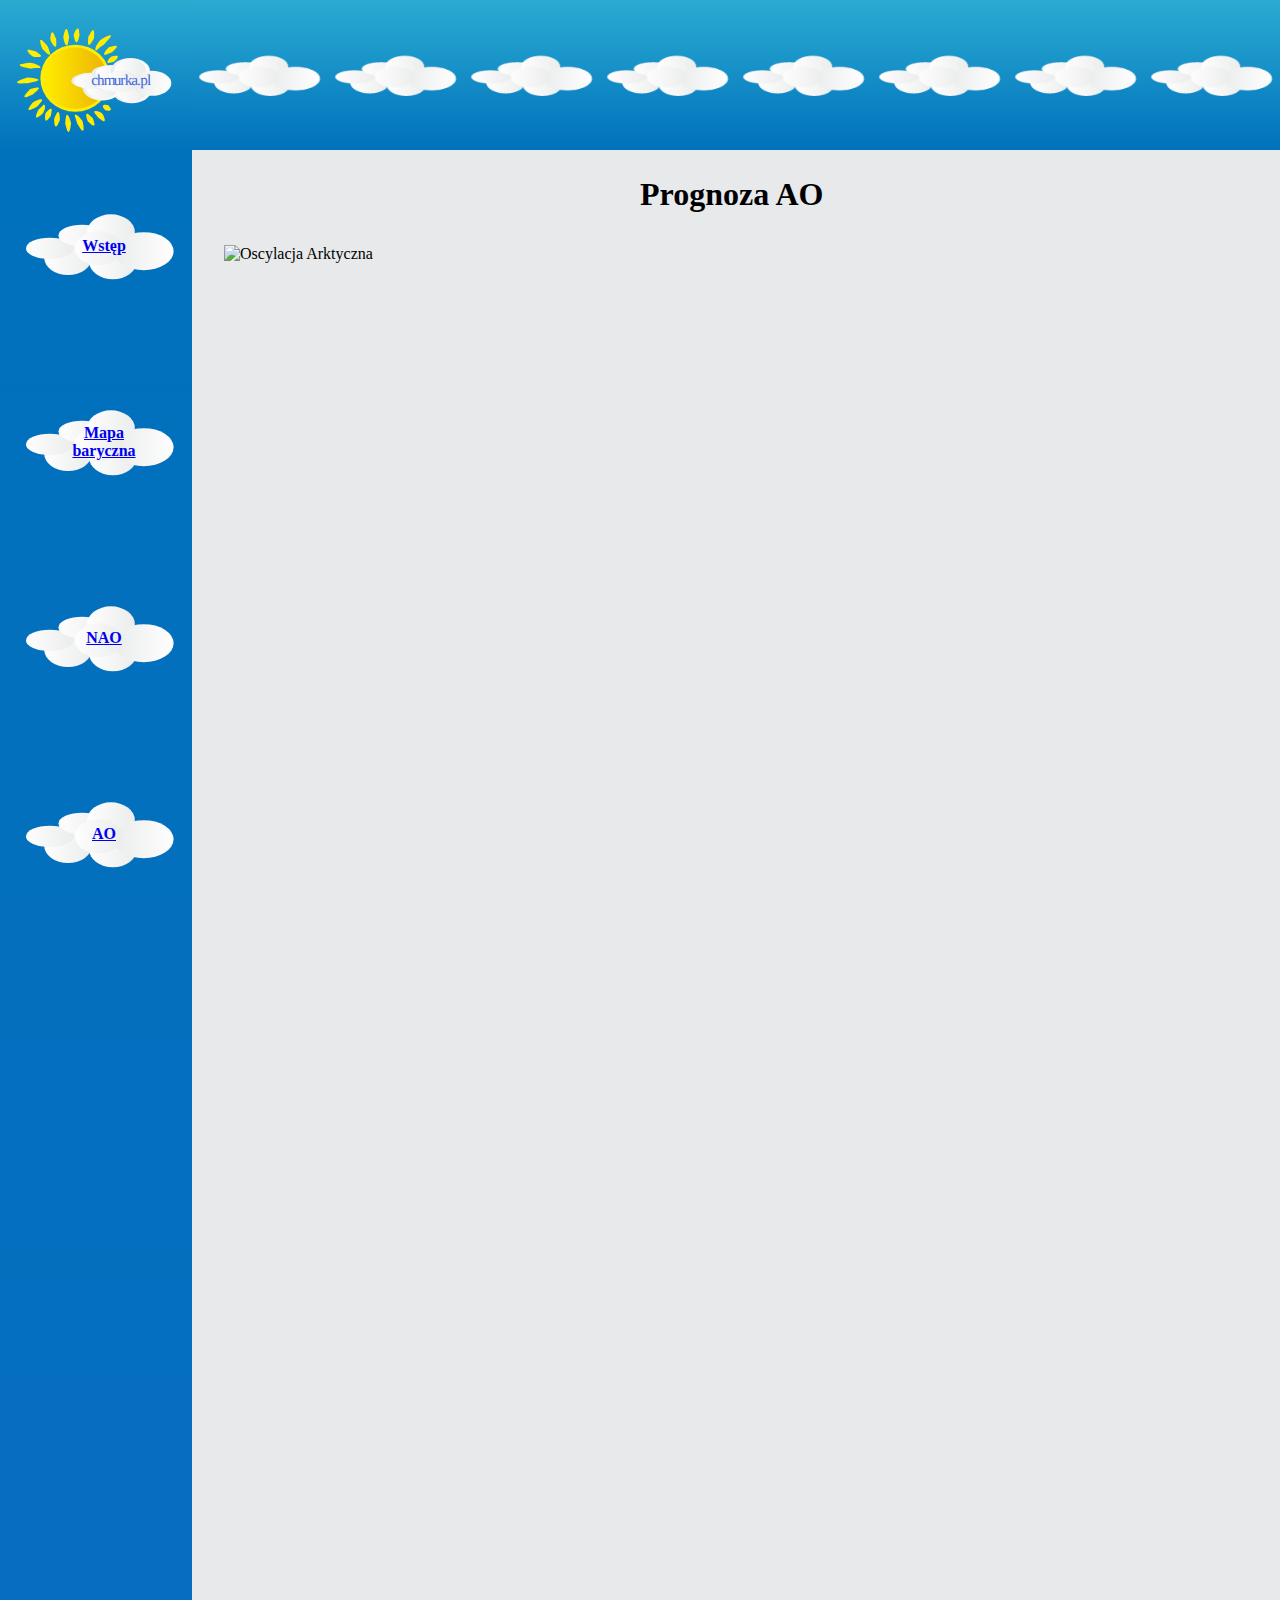
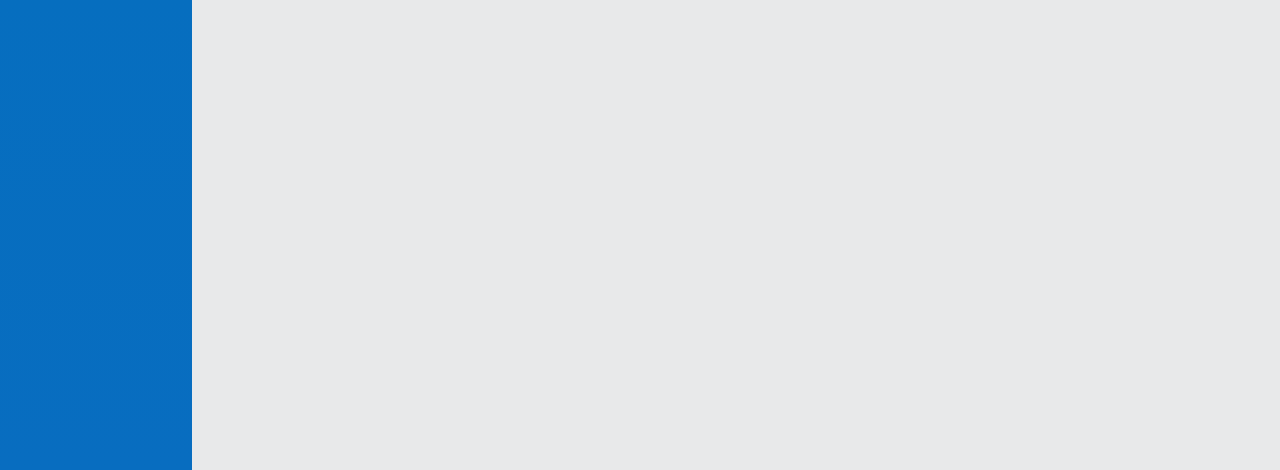
==== ao.html @ db4deae8 "Added separate HTML files to display maps" ====
<!DOCTYPE html>
<html lang="pl">
    <head>
        <meta charset="utf-8">
        <meta name="viewport" content="width=device-width, initial-scale=1">
	<title>Pogoda w Polsce i w Europie</title>
    <style>
        *{
            margin: 0px;
        }

        body {
            background-color: #e8e9ea;
        }

        p{
            margin-top: 2%;
            margin-left: 18%;
        }

        .source{
            font-size: small;
            margin: 0 0 0 25rem;
        }

        .design {
            background-image: url('chmurka.png');
            background-repeat: round;
            width: 85%;
            height: 150px;
            margin: 0 0 0 15%;
        }

        .logo{
            float: left;
            background: linear-gradient(to bottom, #2aabd2, #0071bc);
            width: 15%;
            height: 150px;
        }

        .menu{
            float: left;
            background: linear-gradient(to bottom, #0071bc, #086dc0);
            width: 15%;
            height: 120rem;
        }

        .cloud_image{
            height: 12rem;
            margin-left: -1rem;
        }

        .text-overlay {
            font-weight: bold;
        }

        .cloud_link {
            position: relative;
            margin-left: -1.5rem;
        }

        .cloud_link a{
            position: absolute;
            top: 6rem;
            left: 8rem;
            transform: translate(-50%, -50%);
            cursor: pointer;
            text-align: center;
        }

        .header{
            margin-left: 50%;
            margin-top: 2%;
        }
        .data{
          width: 80%;
          padding: 2rem;
        }

    </style>
    </head>
<body>
    <img src="logo.svg" class="logo">
    <div class="design"></div>
    <div class="menu">
        <div class="cloud_link">
            <img class="cloud_image" src="chmurka.svg">
            <a class="text-overlay" href="index.html">Wstęp</a>
        </div>
        <div class="cloud_link">
            <img class="cloud_image" src="chmurka.svg">
            <a class="text-overlay" href="baric.html">Mapa baryczna</a>
        </div>
        <div class="cloud_link">
            <img class="cloud_image" src="chmurka.svg">
            <a class="text-overlay" href="nao.html">NAO</a>
        </div>
        <div class="cloud_link">
            <img class="cloud_image" src="chmurka.svg">
            <a class="text-overlay" href="ao.html">AO</a>
        </div>
    </div>
    <h1 class="header">Prognoza AO </h1>
    <img class="data" src="https://www.cpc.ncep.noaa.gov/products/precip/CWlink/daily_ao_index/ao.gefs.sprd2.png"
    alt="Oscylacja Arktyczna">
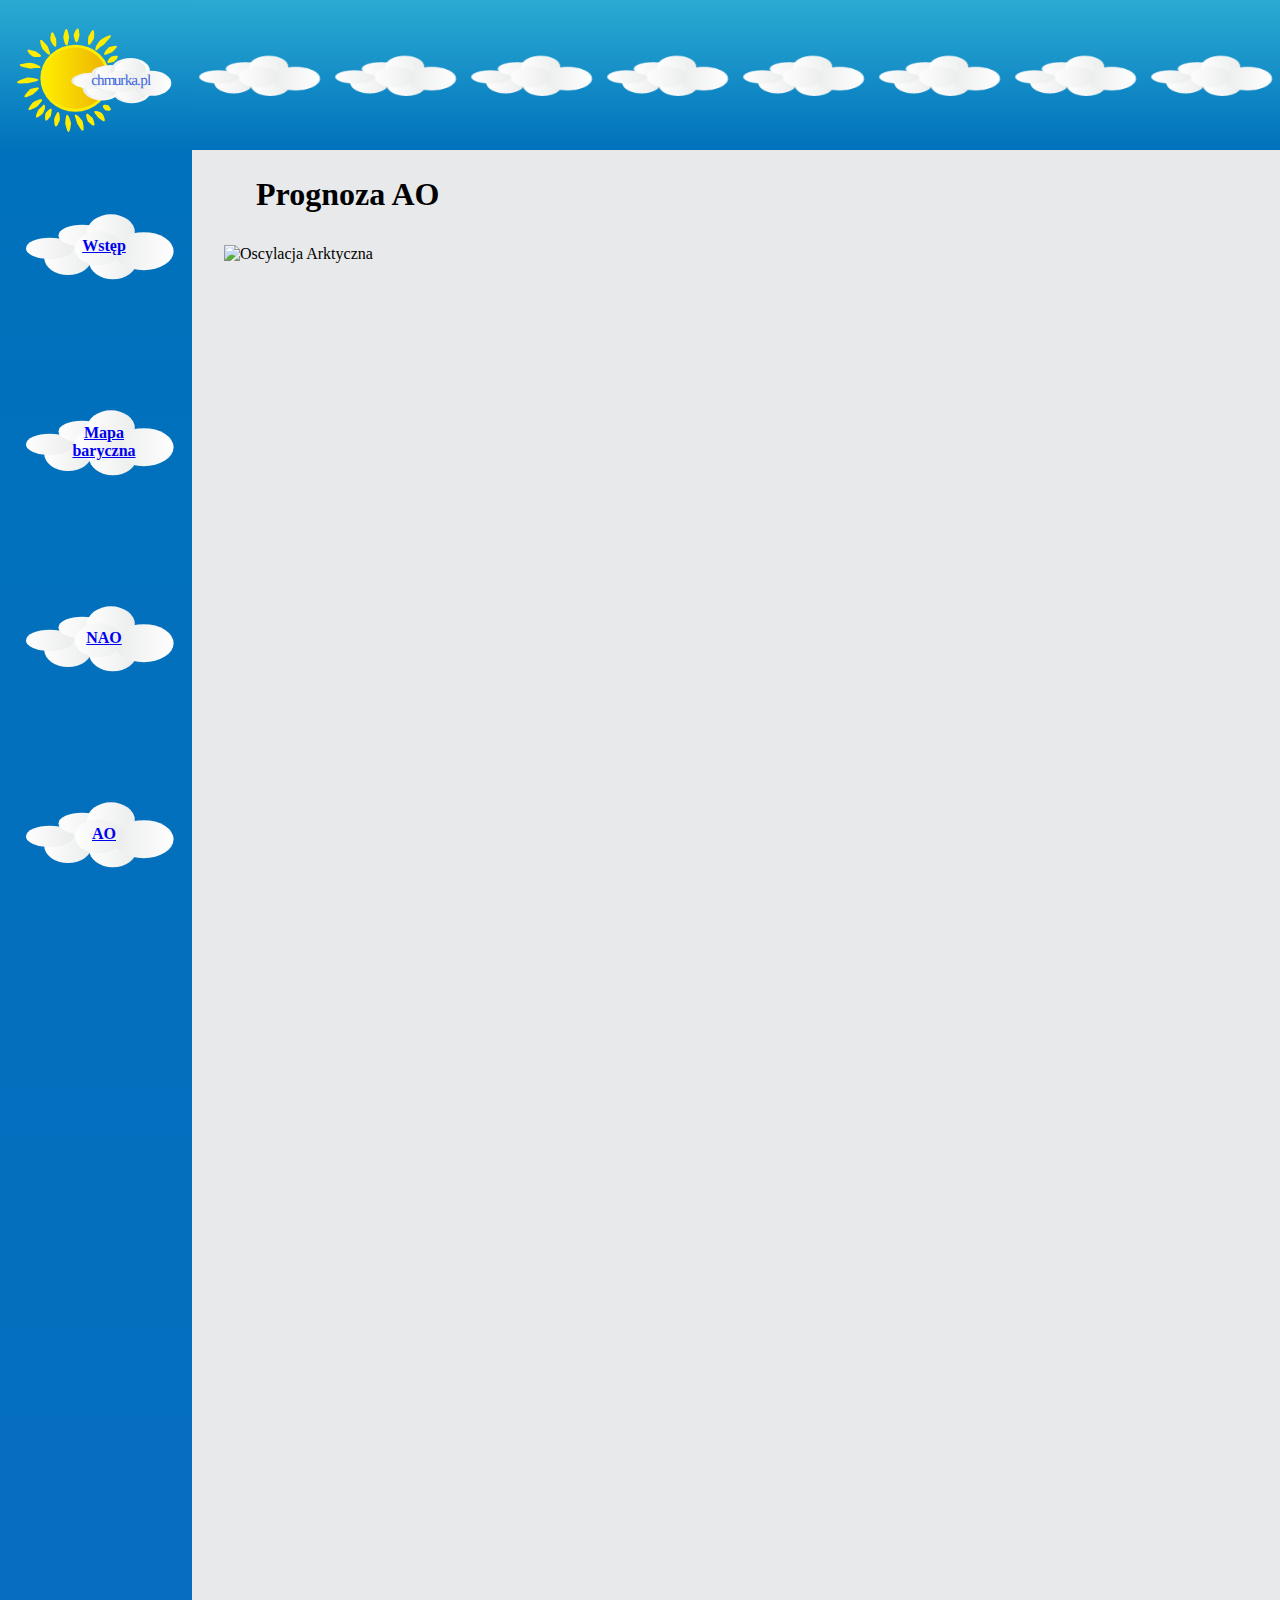
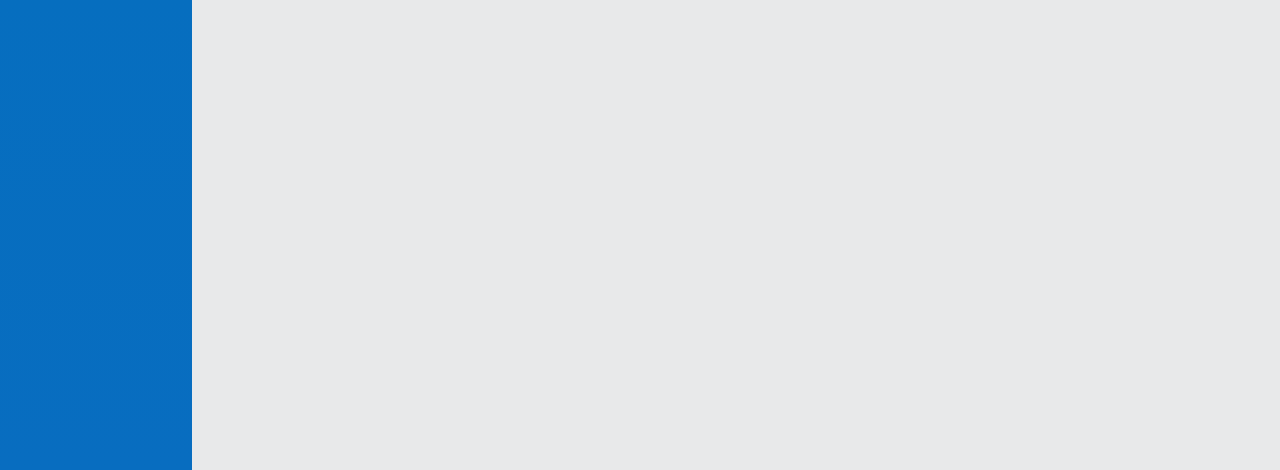
==== commit 5b30ee3a: "Exported CSS code to separate file" ====
--- a/ao.html
+++ b/ao.html
@@ -4,102 +4,29 @@
         <meta charset="utf-8">
         <meta name="viewport" content="width=device-width, initial-scale=1">
 	<title>Pogoda w Polsce i w Europie</title>
-    <style>
-        *{
-            margin: 0px;
-        }
-
-        body {
-            background-color: #e8e9ea;
-        }
-
-        p{
-            margin-top: 2%;
-            margin-left: 18%;
-        }
-
-        .source{
-            font-size: small;
-            margin: 0 0 0 25rem;
-        }
-
-        .design {
-            background-image: url('chmurka.png');
-            background-repeat: round;
-            width: 85%;
-            height: 150px;
-            margin: 0 0 0 15%;
-        }
-
-        .logo{
-            float: left;
-            background: linear-gradient(to bottom, #2aabd2, #0071bc);
-            width: 15%;
-            height: 150px;
-        }
-
-        .menu{
-            float: left;
-            background: linear-gradient(to bottom, #0071bc, #086dc0);
-            width: 15%;
-            height: 120rem;
-        }
-
-        .cloud_image{
-            height: 12rem;
-            margin-left: -1rem;
-        }
-
-        .text-overlay {
-            font-weight: bold;
-        }
-
-        .cloud_link {
-            position: relative;
-            margin-left: -1.5rem;
-        }
-
-        .cloud_link a{
-            position: absolute;
-            top: 6rem;
-            left: 8rem;
-            transform: translate(-50%, -50%);
-            cursor: pointer;
-            text-align: center;
-        }
-
-        .header{
-            margin-left: 50%;
-            margin-top: 2%;
-        }
-        .data{
-          width: 80%;
-          padding: 2rem;
-        }
-
-    </style>
+    <link rel="stylesheet" href="main.css">
     </head>
 <body>
-    <img src="logo.svg" class="logo">
+    <img src="logo.svg" class="logo" alt="logo.svg">
     <div class="design"></div>
     <div class="menu">
         <div class="cloud_link">
-            <img class="cloud_image" src="chmurka.svg">
+            <img class="cloud_image" src="chmurka.svg" alt="obrazek chmurki">
             <a class="text-overlay" href="index.html">Wstęp</a>
         </div>
         <div class="cloud_link">
-            <img class="cloud_image" src="chmurka.svg">
+            <img class="cloud_image" src="chmurka.svg" alt="obrazek chmurki">
             <a class="text-overlay" href="baric.html">Mapa baryczna</a>
         </div>
         <div class="cloud_link">
-            <img class="cloud_image" src="chmurka.svg">
+            <img class="cloud_image" src="chmurka.svg" alt="obrazek chmurki">
             <a class="text-overlay" href="nao.html">NAO</a>
         </div>
         <div class="cloud_link">
-            <img class="cloud_image" src="chmurka.svg">
+            <img class="cloud_image" src="chmurka.svg" alt="obrazek chmurki">
             <a class="text-overlay" href="ao.html">AO</a>
         </div>
     </div>
     <h1 class="header">Prognoza AO </h1>
     <img class="data" src="https://www.cpc.ncep.noaa.gov/products/precip/CWlink/daily_ao_index/ao.gefs.sprd2.png"
-    alt="Oscylacja Arktyczna">+        alt="Oscylacja Arktyczna">--- a/main.css
+++ b/main.css
@@ -0,0 +1,81 @@
+*{
+    margin: 0px;
+}
+
+body {
+    background-color: #e8e9ea;
+}
+
+p{
+    margin-top: 2%;
+    margin-left: 18%;
+}
+
+.source{
+    font-size: small;
+    margin: 0 0 0 25rem;
+}
+
+.design {
+    background-image: url('chmurka.png');
+    background-repeat: round;
+    width: 85%;
+    height: 150px;
+    margin: 0 0 0 15%;
+}
+
+.logo{
+    float: left;
+    background: linear-gradient(to bottom, #2aabd2, #0071bc);
+    width: 15%;
+    height: 150px;
+}
+
+.menu{
+    float: left;
+    background: linear-gradient(to bottom, #0071bc, #086dc0);
+    width: 15%;
+    height: 120rem;
+}
+
+.cloud_image{
+    height: 12rem;
+    margin-left: -1rem;
+}
+
+.text-overlay {
+    font-weight: bold;
+}
+
+.cloud_link {
+    position: relative;
+    margin-left: -1.5rem;
+}
+
+.cloud_link a{
+    position: absolute;
+    top: 6rem;
+    left: 8rem;
+    transform: translate(-50%, -50%);
+    cursor: pointer;
+    text-align: center;
+}
+
+.table{
+    margin-left: 18%; 
+    margin-top: 2%;
+}
+
+.header{
+    margin-left: 20%;
+    margin-top: 2%;
+}
+.nao_image{
+    margin-top: 10px;
+    margin-left: 5rem;
+}
+
+.data{
+    width: 80%;
+    padding: 2rem;
+}